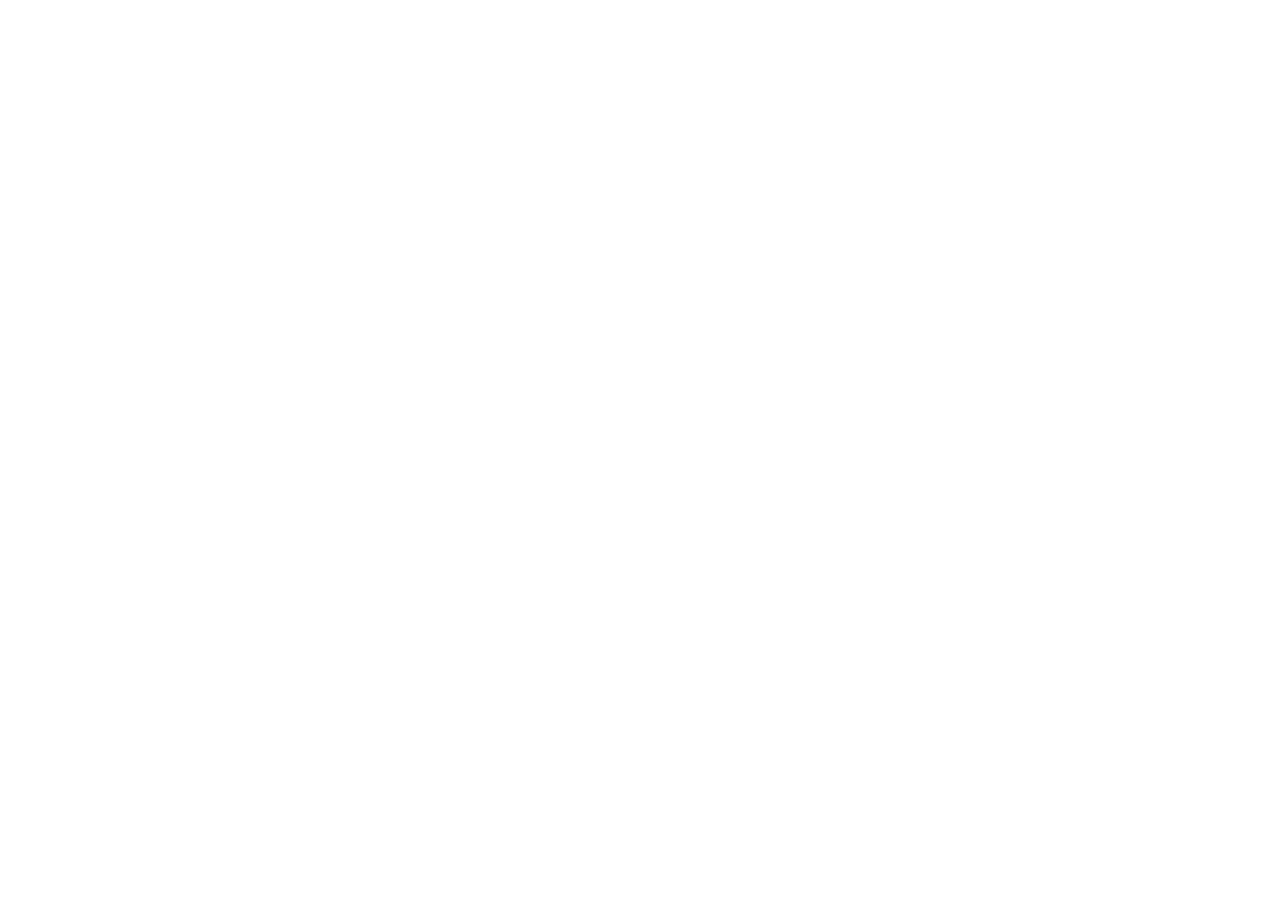
==== src/index.html @ 287a9234 "new" ====
<!doctype html>
<html lang="en">
  <head>
    <meta charset="UTF-8" />
    <meta name="viewport" content="width=device-width, initial-scale=1.0" />
    <title></title>
  </head>
  <body></body>
</html>
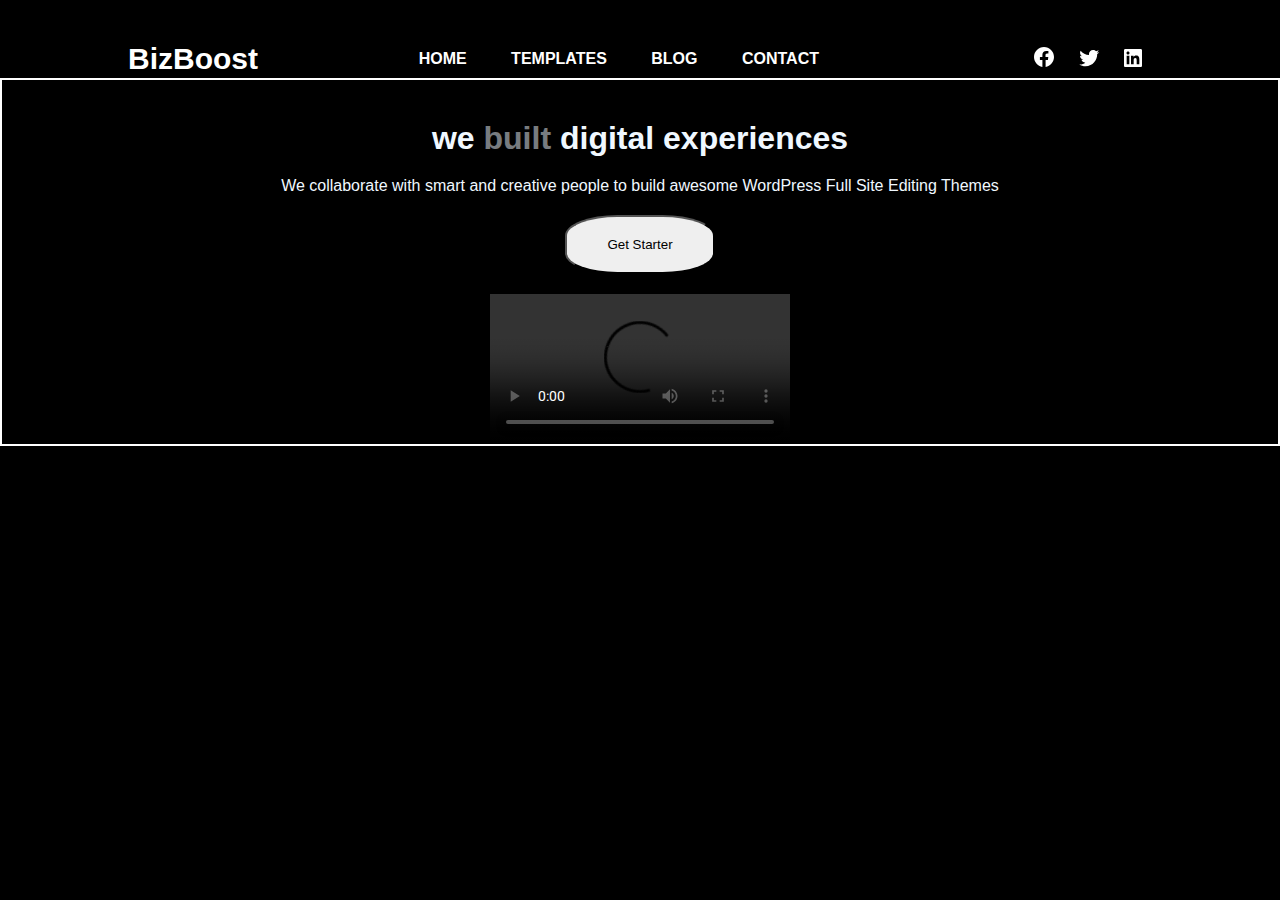
==== commit ea8d7f02: "se creo el Header" ====
--- a/src/index.html
+++ b/src/index.html
@@ -3,7 +3,84 @@
   <head>
     <meta charset="UTF-8" />
     <meta name="viewport" content="width=device-width, initial-scale=1.0" />
-    <title></title>
+    <link rel="stylesheet" href="https://fonts.googleapis.com/css?family=Poppins">
+    <link rel="stylesheet" href="https://fonts.googleapis.com/css?family=Roboto">
+    <link rel="stylesheet" href="https://fonts.googleapis.com/css?family=Heebo">
+    
+
+    <link rel="stylesheet" href="index.css">
+    <title>BIZBOOST</title>
   </head>
-  <body></body>
+  <body>
+    <div class="hero">
+      <nav class="navbar">
+          <h2 class="logo"> BizBoost</h2>
+          <ul>
+              <li><a href="#">HOME</a></li>
+              <li><a href="#">TEMPLATES</a></li>
+              <li><a href="#">BLOG</a></li>
+              <li><a href="#">CONTACT</a></li>
+              <li><a href="#"></a></li>      
+          </ul>
+        <div class="social">
+          <ul>
+              <li>
+                  <a href="https://facebook.com/codigoingenIerooficial" target="_blank">
+                    <img src="./img/fb.svg" alt="facebook">
+                  </a>
+                </li>
+                <li>
+                  <a href="https://twitter.com/codigoingenIerooficial" target="_blank">
+                    <img src="./img/twitter.svg" alt="twitter">
+                  </a>
+                </li>
+                <li>
+                  <a href="https://linkedIn.com" target="_blank">
+                    <img src="./img/linkin.svg" alt="linkedIn">
+                  </a>
+                </li>
+          </ul>    
+      </div>
+      </nav>
+      <div class="container">
+          <h1>we <span>built</span> digital experiences</h1>
+          <p>We collaborate with smart and creative people to build awesome WordPress Full Site Editing Themes</p>
+          <button> Get Starter</button>
+          <video src="https://fse.catchthemes.com/bizboost-free/wp-content/themes/bizboost/assets/video/video-featured.mp4" 
+          controls>
+            
+          </video>
+      </div>
+  </div>
+  <!-- Hero -->
+    
+
+      <!-- create <section> container for Hero
+           <header> es container para logo, <nav> para navigation y un contenedor para social media
+           <main> container for title and video -->
+
+    <!-- our services section
+          create <section> container
+          <figure> para image
+          <article> para paragraph and "get started" button
+          crear un  <div> container para ticker chart-->
+    <!-- what we do Section
+
+          crear <section> container
+          crear three <figure> containers for <img> and <figcaption> -->
+
+    <!-- promotional contact
+          crear <section>
+          crear <h6> and <h2>
+          crear "contact us" button -->
+
+    <!-- footer section
+          crear <section> container
+          crear <footer>
+          <link> para logo and  subscrive button
+          crear <div> container for <h3> and <ul> list
+          crear "customer support" <h3> with <ul> list
+          crear <div> container for copyright and <ul> list for social media-->
+
+  </body>
 </html>
--- a/src/index.css
+++ b/src/index.css
@@ -0,0 +1,157 @@
+/*=======================================
+    #Variables
+=========================================*/
+
+/**
+  TABLE OF CONTENTS
+
+  COLORS
+  Brand colors............................These are the main brand colors.
+  Neutral colors..........................White and black, gray sacale, secondary colors.
+  Utility colors..........................Other colors to represent states: info, warning, sucess, etc.
+
+  TYPOGRAPHY
+  Font famillies..........................The fonts used in the design system.
+  Font weights............................Font weights
+  Sizes...................................Font sizing for body text, paragraphs, inputs
+  Heading sizes...........................Font sizing for page headings
+
+  BREAKPOINTS
+  Breakpoints.............................Global responsive breakpoints definitions
+*/
+
+/*=======================================
+    COLORS
+=========================================*/
+
+/*=======================================
+    TYPOGRAPHY
+=========================================*/
+/* 
+  1. The Poppins font. This is the main font.
+  https://fonts.googleapis.com/css?family=Poppins
+
+  2. The Courier font. This is used for <pre> code.
+  https://fonts.googleapis.com/css?family=Poppins
+*/
+
+/*=======================================
+    BREAKPOINTS
+=========================================*/
+/* global */
+
+root {
+  --baseFont: 16px;
+  --primary-font: 'Poppins';
+  --secondary-font: 'Roboto';
+  --tertiary-font: 'Heebo';
+  --primary-bg: #000;
+  --secondary-bg: #0B0C10;
+  --tertiary-bg: #121212;
+  --thin: 100;
+  --extra-light: 200;
+  --light: 300;
+  --normal: 400;
+  --medium: 500;
+  --semi-bold: 600;
+  --bold: 700;
+  --extra-bold: 800;
+  --heavy: 900;
+  --white: #fff;
+  --color-secondary: #66FCF1;
+}
+
+
+*{
+  padding: 0;
+  margin: 0;
+  box-sizing: border-box;
+  font-family: Arial, Helvetica, sans-serif;
+}
+
+.hero{
+  height: 100vh;
+  width: 100%;
+  background-color: black;
+}
+
+.navbar{
+  display: flex;
+  align-items: center;
+  justify-content: space-between;
+  padding-top: 40px;
+  padding-left: 10%;
+  padding-right: 10%;
+}
+
+.logo{
+  color: white;
+  font-size: 30px;
+}
+
+.navbar ul li {
+  list-style-type:none ;
+  display: inline-block;
+  padding: 10px 20px;
+}
+.navbar ul li a {
+  color: white;
+  text-decoration: none;
+  font-weight: bold;
+}
+
+.navbar ul li a:hover{
+  color: #ea1538;
+  transition: 3s;
+}
+
+.social{
+  color: white;
+  text-decoration: none;
+  font-weight: bold;
+}
+.social ul li {
+  list-style-type:none ;
+  display: inline-block;
+  padding: 3px 10px;
+}
+.container{
+/* height: 100vh; */
+display: flex;
+flex-direction: column;
+  align-items: center;
+  justify-content: center;
+width: 100%;
+background-color: black;
+color: aliceblue;
+align-content: center;
+/* margin-left: 20%; */
+}
+.container{
+display: flex;
+   align-items: center;
+  justify-content: center;
+  padding-top: 40px;
+  padding-left: 10%;
+  padding-right: 10%;
+  flex-wrap: wrap;
+  border: 2px solid white;
+}
+span{
+opacity: 0.5;
+}
+
+.container p {
+padding: 20px;
+text-align: center;
+}
+.container button{
+padding: 20px;
+margin-bottom: 20px;
+border-radius: 35%;
+width: 150px;
+}
+video{
+max-width: 70%;
+max-height: 500px;
+}